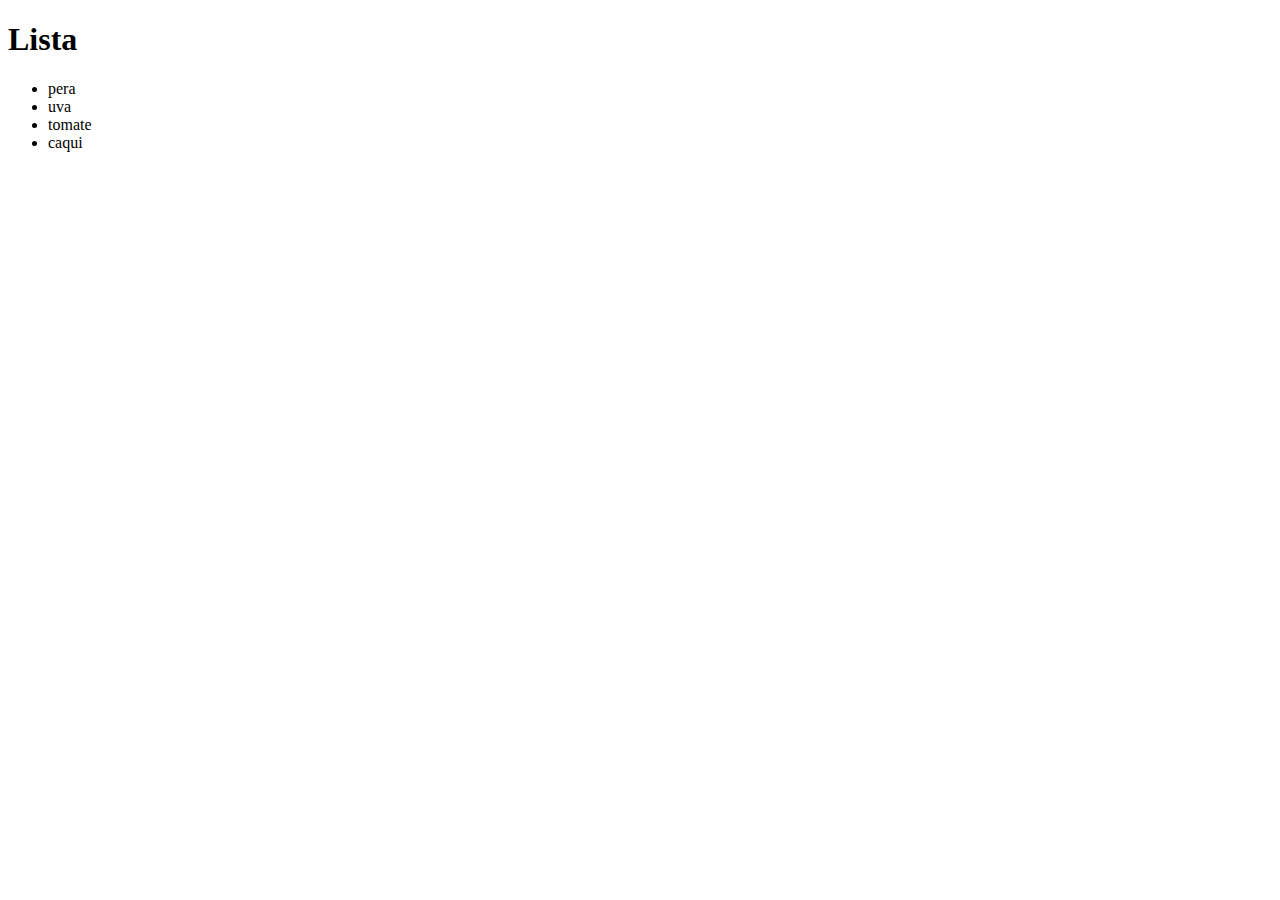
==== exerciciodom/index.html @ afc1a9a7 "adiciona exercicios de javascript3" ====
<!DOCTYPE html>
<html lang="pt-br">
<head>
    <meta charset="UTF-8">
    <meta name="viewport" content="width=device-width, initial-scale=1.0">
    <meta http-equiv="X-UA-Compatible" content="ie=edge">
    <title>Document</title>
</head>
<body>
    <h1>Lista</h1>
    <ul></ul>
    <script src="script.js"></script>
</body>
</html>
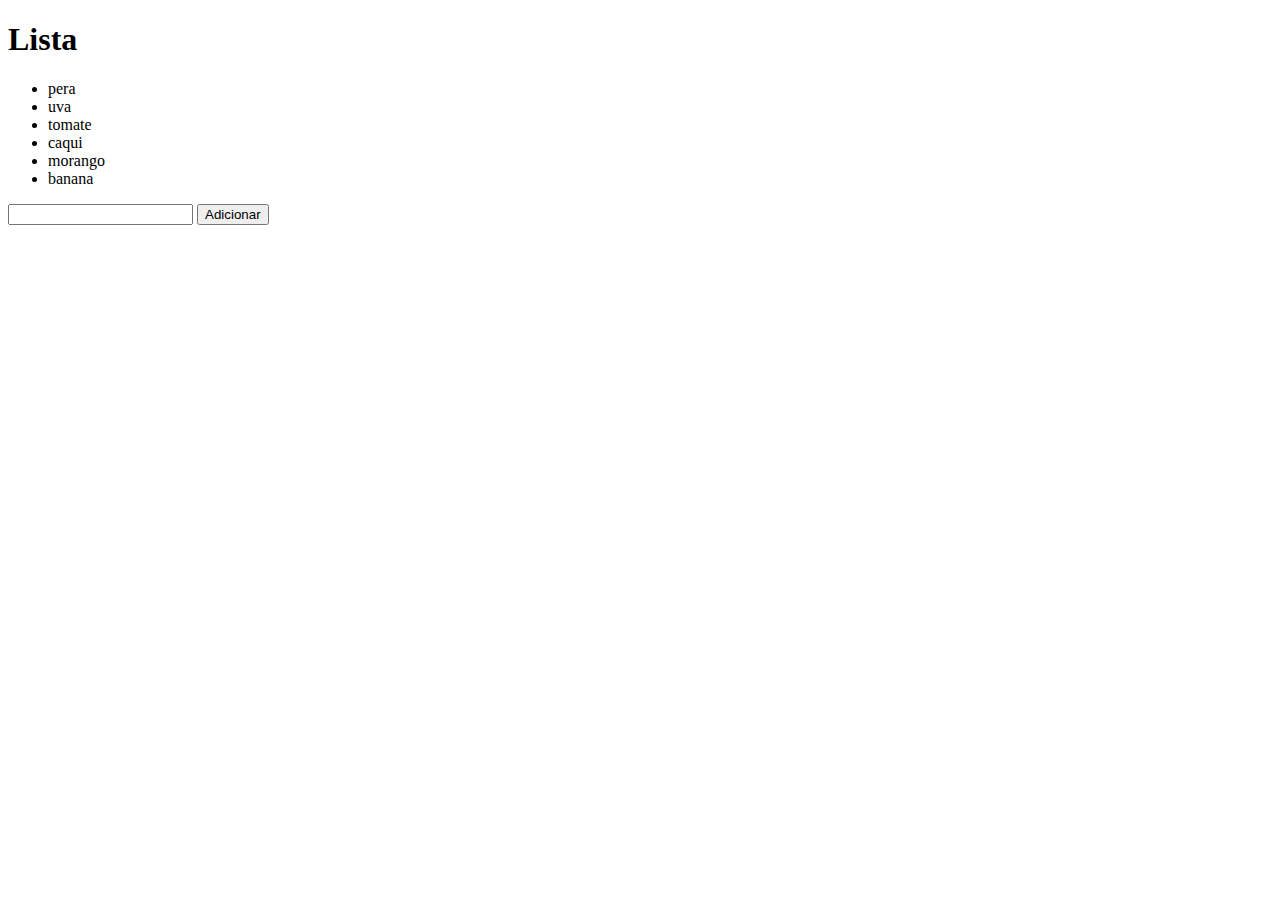
==== commit a116676e: "adiciona exercicios javascript 3" ====
--- a/exerciciodom/index.html
+++ b/exerciciodom/index.html
@@ -9,6 +9,8 @@
 <body>
     <h1>Lista</h1>
     <ul></ul>
+    <input type="text" id="text">
+    <button type="submit">Adicionar</button>
     <script src="script.js"></script>
 </body>
 </html>